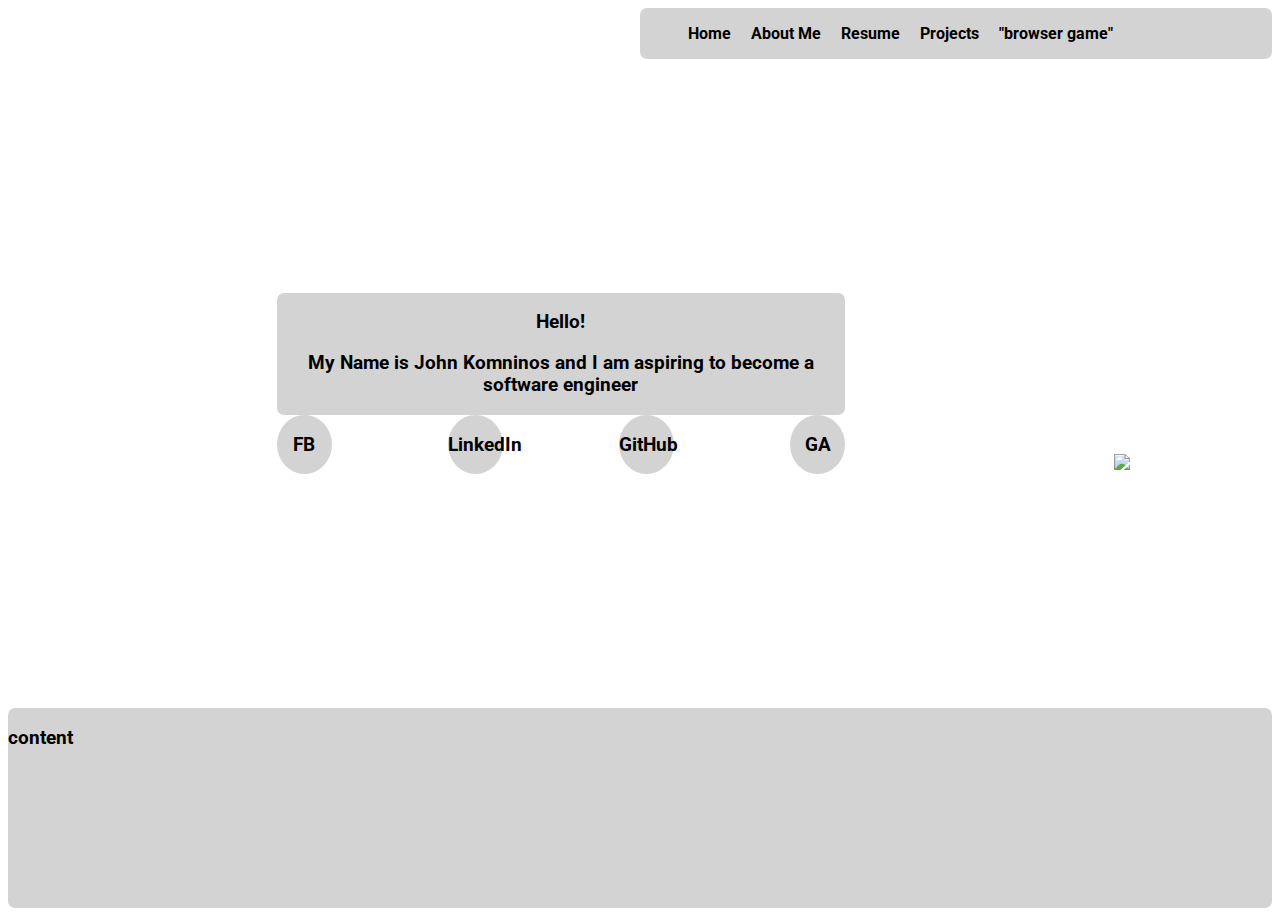
==== index.html @ 21d20211 "morning commit" ====
<!DOCTYPE html>
<html lang="en" dir="ltr">
  <head>
    <meta charset="utf-8">
    <meta name="viewport" content="width=device-width, initial-scale=1">
    <title></title>
      <link rel="stylesheet" href="style.css">
  </head>
  <body>
    <div class="box" id = "flex-parent">
      <div class="box" id="top">
        <div class="box" id ="nav-header">
          <nav>
            <ul>
              <li><a class ="nav" href="index.html">Home</a></li>
              <li><a class ="nav" href="aboutme.html">About Me</a></li>
              <li><a class ="nav" href="resume.html">Resume</a></li>
              <li><a class ="nav" href="projects.html">Projects</a></li>
              <li><a class ="nav" href="#">"browser game"</a></li>
            </ul>
          </nav>
        </div>
      </div>
      <div class="box" id = "left">
        <div class="box" id="greeting">
          <h3>Hello!</h3>
          <h3>My Name is John Komninos and I am aspiring to become a  software engineer</h3>
        </div>
        <div class="box" id="links">
          <div class="links"><h3>FB</h3></div>
          <div class="links"><h3>LinkedIn</h3></div>
          <div class="links"><h3>GitHub</h3></div>
          <div class="links"><h3>GA</h3></div>
        </div>
      </div>
      <div class="box" id = "right">
        <div class="box" id = "photo">
          <img src="https://imgur.com/UcE0fiP.jpg"/>
        </div>
      </div>
      <div id="bottom">
        <div><h3>content</h3></div>
      </div>
    </div>
  </body>
</html>
---- style.css ----
@import url('https://fonts.googleapis.com/css2?family=Akshar&family=Roboto:wght@300&display=swap');
body{
  font-family: 'Roboto', sans-serif;
  font-weight: bold;
}

#flex-parent{
  width:100%;
  display: flex;
  flex-wrap: wrap;
  height:900px;
  align-content:space-between;
  justify-content: space-evenly;
  overflow: scroll;
}

#top{
  display: flex;
  flex-wrap: wrap;
  flex-direction: row-reverse;
  width:100%;
}

#nav-header li{
  list-style: none;
  display: inline;
  font-size: 1em;
  padding:8px;

}

#nav-header{
  width:50%;
  background-color: #D3D3D3;
  border-radius: 7px;
}

.nav{
  text-decoration: none;
  color: black;
}

.nav:hover{
  background-color: rgba(0, 255, 0, .8);
}

#left{
  display: flex;
  flex-wrap:wrap;
  align-content: space-evenly;
  margin-right:10%;
  margin-left: 10%;
  width:45%;
  text-align: center;
}

#greeting{
  width:100%;
  font-size: 1em;
  background-color: #D3D3D3;
  border-radius: 7px;
}

#links{
  display: flex;
  width:100%;
  justify-content: space-between;
  font-size: 1em;
}

.links{
width:55px;
text-align: center;
background-color: #D3D3D3;
border-radius: 50%;
}

#right{
  display: flex;
  flex-wrap: wrap;
  align-content: flex-end;
}

#bottom{
  display: flex;
  background-color: #D3D3D3;
  border-radius: 7px;
  width:100%;
  height:200px;
}
@media (max-width:400px){
#nav-header{
  width:100%;
  height:667px;
}

#nav-header li{
  display:block;
  height:133px;
  text-align: center;
  font-size: 2em
}

#left{
  width:100%;
  height:500px;
}

#right{
  width:100%;
}

#photo{
  margin:0 auto;
  margin-bottom: 20px
}


}
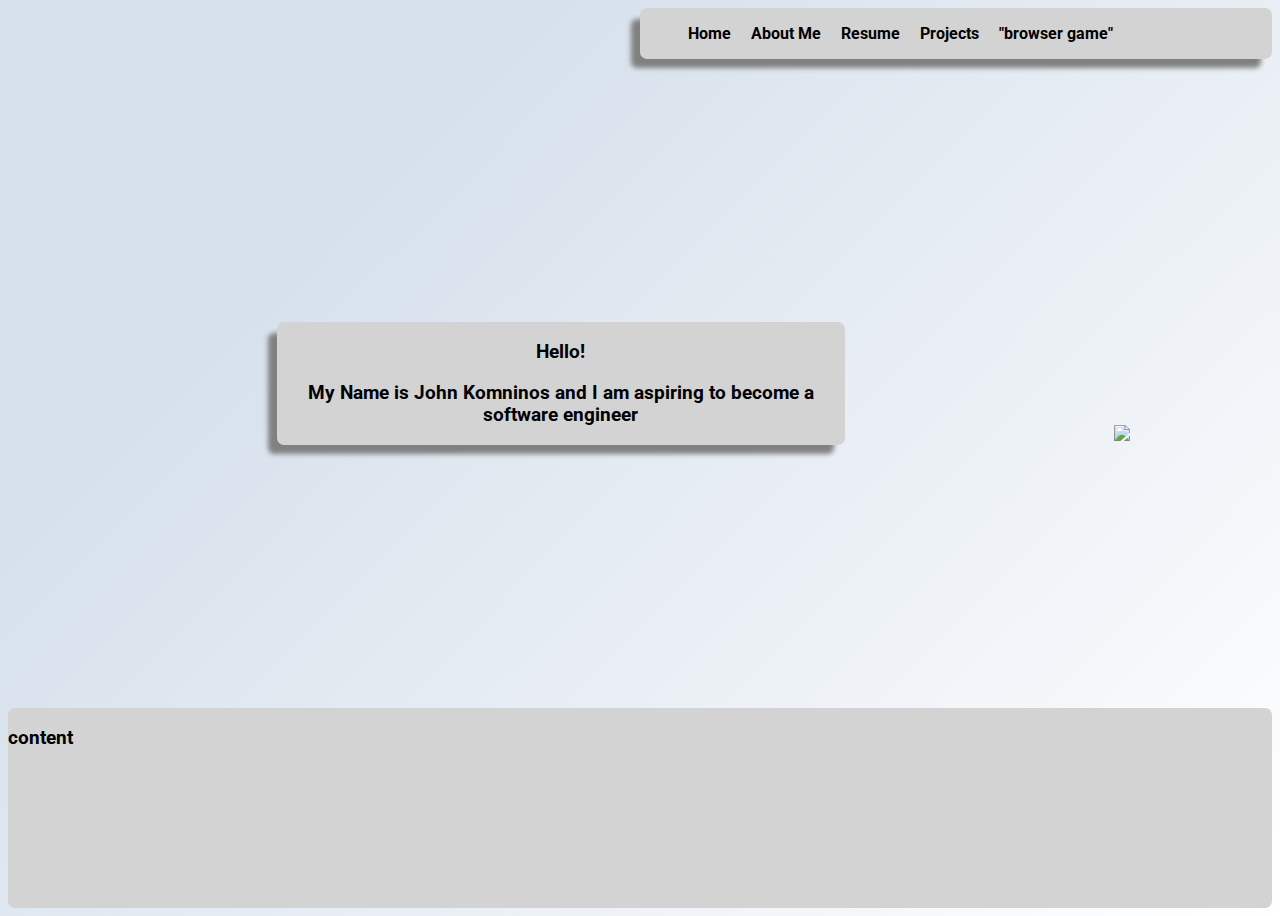
==== commit c80787e1: "Saving my work" ====
--- a/index.html
+++ b/index.html
@@ -27,10 +27,10 @@
           <h3>My Name is John Komninos and I am aspiring to become a  software engineer</h3>
         </div>
         <div class="box" id="links">
-          <div class="links"><h3>FB</h3></div>
-          <div class="links"><h3>LinkedIn</h3></div>
-          <div class="links"><h3>GitHub</h3></div>
-          <div class="links"><h3>GA</h3></div>
+          <div class="links"><a href="https://www.facebook.com/john.komninos.33"><ion-icon class="blue-logo" name="logo-facebook"></ion-icon></a></div>
+          <div class="links"><a href="https://www.linkedin.com/in/john-komninos-54923211b/"><ion-icon class="blue-logo" name="logo-linkedin"></ion-icon></a></div>
+          <div class="links"><a href="https://github.com/JohnKomninos"><ion-icon id ="black-logo" name="logo-github"></ion-icon></a></div>
+          <div class="links"><a href="#"><ion-icon class="blue-logo" name="logo-twitter"></a></ion-icon></div>
         </div>
       </div>
       <div class="box" id = "right">
@@ -42,5 +42,7 @@
         <div><h3>content</h3></div>
       </div>
     </div>
+    <script type="module" src="https://unpkg.com/ionicons@5.5.2/dist/ionicons/ionicons.esm.js"></script>
+    <script nomodule src="https://unpkg.com/ionicons@5.5.2/dist/ionicons/ionicons.js"></script>
   </body>
 </html>
--- a/style.css
+++ b/style.css
@@ -2,6 +2,8 @@
 body{
   font-family: 'Roboto', sans-serif;
   font-weight: bold;
+  background-color: #ffffff;
+  background-image: linear-gradient(315deg, #ffffff 0%, #d7e1ec 74%);
 }
 
 #flex-parent{
@@ -33,6 +35,7 @@
   width:50%;
   background-color: #D3D3D3;
   border-radius: 7px;
+  box-shadow: -10px 10px 5px -1px grey;
 }
 
 .nav{
@@ -59,6 +62,7 @@
   font-size: 1em;
   background-color: #D3D3D3;
   border-radius: 7px;
+  box-shadow: -10px 10px 5px -1px grey;
 }
 
 #links{
@@ -71,8 +75,20 @@
 .links{
 width:55px;
 text-align: center;
-background-color: #D3D3D3;
 border-radius: 50%;
+}
+
+ion-icon{
+  height:50px;
+  width:50px;
+}
+
+.blue-logo{
+  color:blue;
+}
+
+#black-logo{
+  color:black;
 }
 
 #right{
@@ -88,7 +104,7 @@
   width:100%;
   height:200px;
 }
-@media (max-width:400px){
+@media (max-width:464px){
 #nav-header{
   width:100%;
   height:667px;
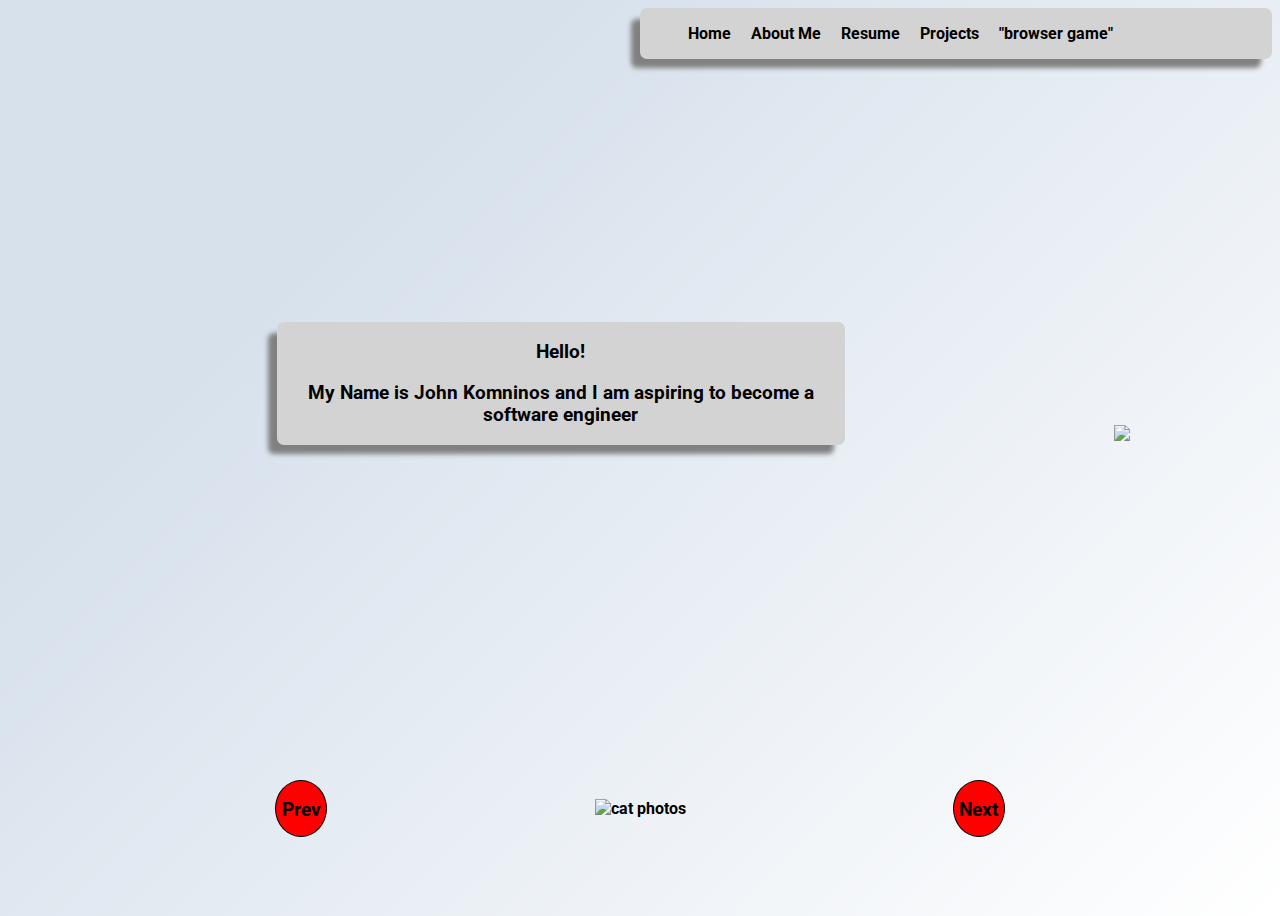
==== commit d9ca5459: "added a cat carousel" ====
--- a/index.html
+++ b/index.html
@@ -4,6 +4,8 @@
     <meta charset="utf-8">
     <meta name="viewport" content="width=device-width, initial-scale=1">
     <title></title>
+    <script src="https://code.jquery.com/jquery-3.6.0.min.js" integrity="sha256-/xUj+3OJU5yExlq6GSYGSHk7tPXikynS7ogEvDej/m4=" crossorigin="anonymous"></script>
+      <script src="app.js" charset="utf-8"></script>
       <link rel="stylesheet" href="style.css">
   </head>
   <body>
@@ -39,7 +41,19 @@
         </div>
       </div>
       <div id="bottom">
-        <div><h3>content</h3></div>
+        <div class="carousel-button" id="prev">
+          <h3>Prev</h3>
+        </div>
+        <div class = "images">
+          <img src="https://imgur.com/NrHB48E.jpg" alt="cat photos" />
+          <img src="https://imgur.com/VoKw50K.jpg" alt="cat photos" />
+          <img src="https://imgur.com/efLY1xY.jpg" alt="cat photos" />
+          <img src="https://imgur.com/D0Zucn9.jpg" alt="cat photos" />
+          <img src="https://imgur.com/f4LhNcU.jpg" alt="cat photos" />
+        </div>
+        <div class="carousel-button" id="next">
+          <h3>Next</h3>
+        </div>
       </div>
     </div>
     <script type="module" src="https://unpkg.com/ionicons@5.5.2/dist/ionicons/ionicons.esm.js"></script>
--- a/style.css
+++ b/style.css
@@ -13,7 +13,7 @@
   height:900px;
   align-content:space-between;
   justify-content: space-evenly;
-  overflow: scroll;
+  /* overflow: scroll; */
 }
 
 #top{
@@ -99,20 +99,44 @@
 
 #bottom{
   display: flex;
-  background-color: #D3D3D3;
-  border-radius: 7px;
+  flex-direction: row;
+  align-items: center;
+  justify-content: space-evenly;
   width:100%;
   height:200px;
 }
+
+.images img{
+  display: none;
+}
+
+.images img:first-of-type{
+  display:block;
+}
+
+.carousel-button{
+  align-self: center;
+  height: 50px;
+  width: 50px;
+  border:1px solid black;
+  border-radius: 50%;
+}
+
+.carousel-button{
+  text-align: center;
+  padding-bottom: 5px;
+  background-color: red;
+}
+
 @media (max-width:464px){
 #nav-header{
   width:100%;
-  height:667px;
+  height:350px;
 }
 
 #nav-header li{
   display:block;
-  height:133px;
+  height:50px;
   text-align: center;
   font-size: 2em
 }
@@ -128,8 +152,11 @@
 
 #photo{
   margin:0 auto;
-  margin-bottom: 20px
+  margin-bottom: 20px;
 }
 
+#flex-parent{
+height:1400px
+}
 
 }
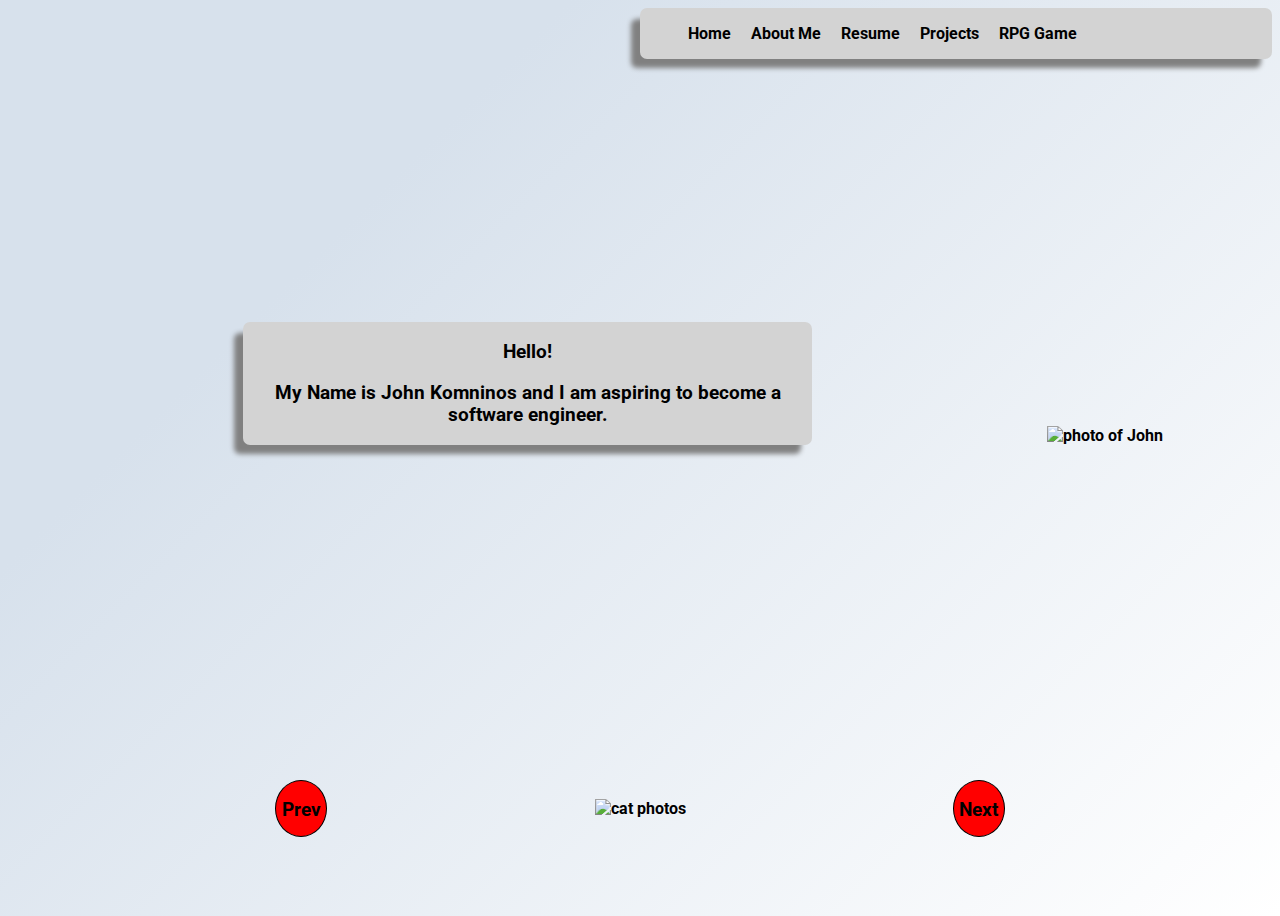
==== commit 57117b27: "morning update" ====
--- a/index.html
+++ b/index.html
@@ -3,41 +3,41 @@
   <head>
     <meta charset="utf-8">
     <meta name="viewport" content="width=device-width, initial-scale=1">
-    <title></title>
+    <title>Home Page</title>
     <script src="https://code.jquery.com/jquery-3.6.0.min.js" integrity="sha256-/xUj+3OJU5yExlq6GSYGSHk7tPXikynS7ogEvDej/m4=" crossorigin="anonymous"></script>
       <script src="app.js" charset="utf-8"></script>
       <link rel="stylesheet" href="style.css">
   </head>
   <body>
-    <div class="box" id = "flex-parent">
-      <div class="box" id="top">
-        <div class="box" id ="nav-header">
+    <div id = "flex-parent">
+      <div id="top">
+        <div id ="nav-header">
           <nav>
             <ul>
               <li><a class ="nav" href="index.html">Home</a></li>
               <li><a class ="nav" href="aboutme.html">About Me</a></li>
               <li><a class ="nav" href="resume.html">Resume</a></li>
               <li><a class ="nav" href="projects.html">Projects</a></li>
-              <li><a class ="nav" href="#">"browser game"</a></li>
+              <li><a class ="nav" href="browsergame.html">RPG Game</a></li>
             </ul>
           </nav>
         </div>
       </div>
-      <div class="box" id = "left">
-        <div class="box" id="greeting">
+      <div id= "left">
+        <div id="greeting">
           <h3>Hello!</h3>
-          <h3>My Name is John Komninos and I am aspiring to become a  software engineer</h3>
+          <h3>My Name is John Komninos and I am aspiring to become a  software engineer.</h3>
         </div>
-        <div class="box" id="links">
+        <div id="links">
           <div class="links"><a href="https://www.facebook.com/john.komninos.33"><ion-icon class="blue-logo" name="logo-facebook"></ion-icon></a></div>
           <div class="links"><a href="https://www.linkedin.com/in/john-komninos-54923211b/"><ion-icon class="blue-logo" name="logo-linkedin"></ion-icon></a></div>
           <div class="links"><a href="https://github.com/JohnKomninos"><ion-icon id ="black-logo" name="logo-github"></ion-icon></a></div>
           <div class="links"><a href="#"><ion-icon class="blue-logo" name="logo-twitter"></a></ion-icon></div>
         </div>
       </div>
-      <div class="box" id = "right">
-        <div class="box" id = "photo">
-          <img src="https://imgur.com/UcE0fiP.jpg"/>
+      <div id = "right">
+        <div id = "photo">
+          <img src="https://imgur.com/UcE0fiP.jpg" alt="photo of John"/>
         </div>
       </div>
       <div id="bottom">
--- a/style.css
+++ b/style.css
@@ -1,4 +1,5 @@
 @import url('https://fonts.googleapis.com/css2?family=Akshar&family=Roboto:wght@300&display=swap');
+
 body{
   font-family: 'Roboto', sans-serif;
   font-weight: bold;
@@ -13,7 +14,6 @@
   height:900px;
   align-content:space-between;
   justify-content: space-evenly;
-  /* overflow: scroll; */
 }
 
 #top{
@@ -28,7 +28,6 @@
   display: inline;
   font-size: 1em;
   padding:8px;
-
 }
 
 #nav-header{
@@ -45,6 +44,7 @@
 
 .nav:hover{
   background-color: rgba(0, 255, 0, .8);
+  border-radius: 10px;
 }
 
 #left{
@@ -69,13 +69,10 @@
   display: flex;
   width:100%;
   justify-content: space-between;
-  font-size: 1em;
 }
 
 .links{
-width:55px;
-text-align: center;
-border-radius: 50%;
+  width:55px;
 }
 
 ion-icon{
@@ -120,43 +117,44 @@
   width: 50px;
   border:1px solid black;
   border-radius: 50%;
-}
-
-.carousel-button{
   text-align: center;
   padding-bottom: 5px;
   background-color: red;
 }
 
 @media (max-width:464px){
-#nav-header{
-  width:100%;
-  height:350px;
+
+  #top{
+    justify-content: center;
+  }
+
+  #nav-header{
+    width:80%;
+    height:350px;
+  }
+
+  #nav-header li{
+    display:block;
+    height:50px;
+    text-align: center;
+    font-size: 1.5em
+  }
+
+  #left{
+    width:100%;
+    height:500px;
+  }
+
+  #right{
+    width:100%;
+  }
+
+  #photo{
+    margin:0 auto;
+    margin-bottom: 20px;
+  }
+
+  #flex-parent{
+  height:1400px
+  }
 }
-
-#nav-header li{
-  display:block;
-  height:50px;
-  text-align: center;
-  font-size: 2em
-}
-
-#left{
-  width:100%;
-  height:500px;
-}
-
-#right{
-  width:100%;
-}
-
-#photo{
-  margin:0 auto;
-  margin-bottom: 20px;
-}
-
-#flex-parent{
-height:1400px
-}
-
-}
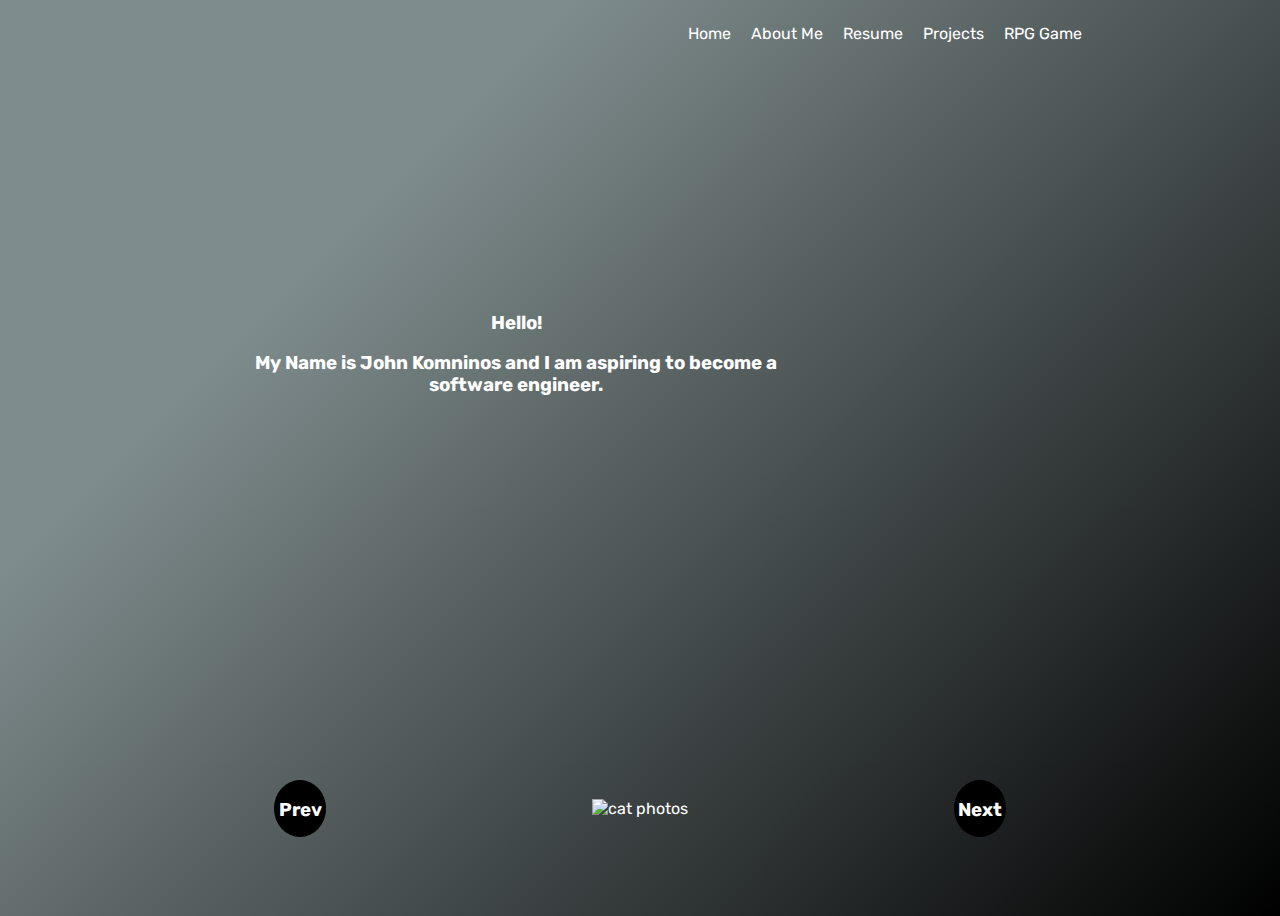
==== commit ce0b9021: "styling" ====
--- a/index.html
+++ b/index.html
@@ -37,7 +37,7 @@
       </div>
       <div id = "right">
         <div id = "photo">
-          <img src="https://imgur.com/UcE0fiP.jpg" alt="photo of John"/>
+          <!-- <img src="https://imgur.com/UcE0fiP.jpg" alt="photo of John"/> -->
         </div>
       </div>
       <div id="bottom">
--- a/style.css
+++ b/style.css
@@ -1,10 +1,12 @@
-@import url('https://fonts.googleapis.com/css2?family=Akshar&family=Roboto:wght@300&display=swap');
+@import url('https://fonts.googleapis.com/css2?family=Rubik:wght@700&display=swap');
 
 body{
-  font-family: 'Roboto', sans-serif;
-  font-weight: bold;
-  background-color: #ffffff;
-  background-image: linear-gradient(315deg, #ffffff 0%, #d7e1ec 74%);
+  font-family: 'Rubik', sans-serif;
+  color: white;
+  background-color: #000000;
+  background-image: linear-gradient(315deg, #000000 0%, #7f8c8d 74%);
+  /* background-color: #5b6467;
+  background-image: linear-gradient(315deg, #5b6467 0%, #8b939a 74%); */
 }
 
 #flex-parent{
@@ -32,14 +34,11 @@
 
 #nav-header{
   width:50%;
-  background-color: #D3D3D3;
-  border-radius: 7px;
-  box-shadow: -10px 10px 5px -1px grey;
 }
 
 .nav{
   text-decoration: none;
-  color: black;
+  color:white;
 }
 
 .nav:hover{
@@ -60,9 +59,6 @@
 #greeting{
   width:100%;
   font-size: 1em;
-  background-color: #D3D3D3;
-  border-radius: 7px;
-  box-shadow: -10px 10px 5px -1px grey;
 }
 
 #links{
@@ -92,6 +88,12 @@
   display: flex;
   flex-wrap: wrap;
   align-content: flex-end;
+  width: 150px;
+  height: 300px;
+  border-radius: 50%;
+  background-image: url('https://imgur.com/UcE0fiP.jpg');
+  background-size: cover;
+
 }
 
 #bottom{
@@ -119,7 +121,7 @@
   border-radius: 50%;
   text-align: center;
   padding-bottom: 5px;
-  background-color: red;
+  background-color: black;
 }
 
 @media (max-width:464px){
@@ -130,7 +132,7 @@
 
   #nav-header{
     width:80%;
-    height:350px;
+    height:300px;
   }
 
   #nav-header li{
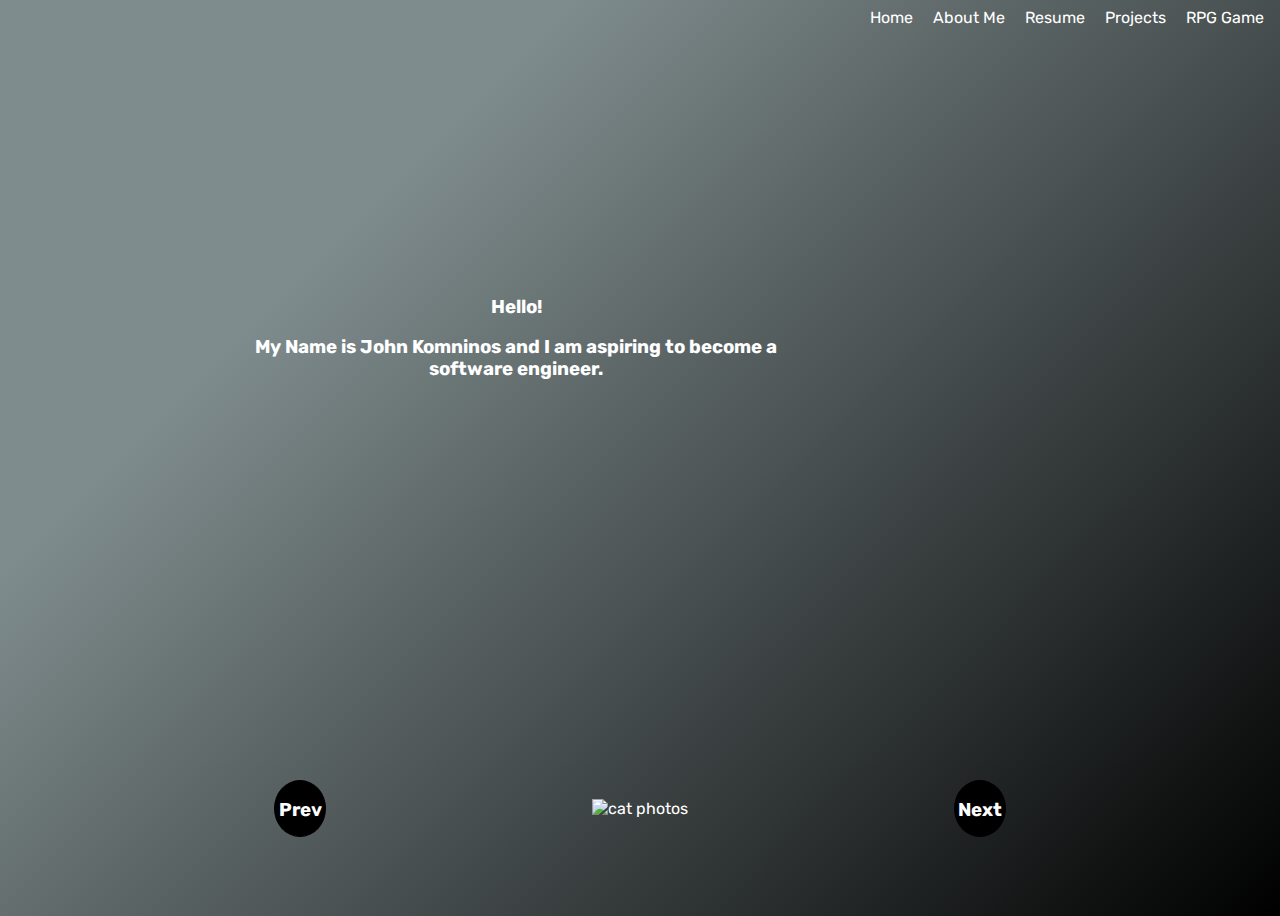
==== commit d747b036: "finished nav" ====
--- a/index.html
+++ b/index.html
@@ -9,8 +9,16 @@
       <link rel="stylesheet" href="style.css">
   </head>
   <body>
+    <!-- ///////creating the parent flex box///// -->
     <div id = "flex-parent">
+      <!-- //////creating the nav section////// -->
       <div id="top">
+        <div class="close-hamburger">X</div>
+        <div class="hamburger">
+          <span class="bar"></span>
+          <span class="bar"></span>
+          <span class="bar"></span>
+        </div>
         <div id ="nav-header">
           <nav>
             <ul>
@@ -23,6 +31,7 @@
           </nav>
         </div>
       </div>
+      <!-- ///////creating the greeting and social media links. links found at https://ionic.io/ionicons/usage////// -->
       <div id= "left">
         <div id="greeting">
           <h3>Hello!</h3>
@@ -35,11 +44,13 @@
           <div class="links"><a href="#"><ion-icon class="blue-logo" name="logo-twitter"></a></ion-icon></div>
         </div>
       </div>
+      <!-- //////adding a photo of myself as a background///// -->
       <div id = "right">
         <div id = "photo">
           <!-- <img src="https://imgur.com/UcE0fiP.jpg" alt="photo of John"/> -->
         </div>
       </div>
+      <!-- //////creating a cat carousel/////// -->
       <div id="bottom">
         <div class="carousel-button" id="prev">
           <h3>Prev</h3>
@@ -56,6 +67,7 @@
         </div>
       </div>
     </div>
+    <!-- //////The below scripts were needed to make the icons appear///// -->
     <script type="module" src="https://unpkg.com/ionicons@5.5.2/dist/ionicons/ionicons.esm.js"></script>
     <script nomodule src="https://unpkg.com/ionicons@5.5.2/dist/ionicons/ionicons.js"></script>
   </body>
--- a/style.css
+++ b/style.css
@@ -1,5 +1,4 @@
 @import url('https://fonts.googleapis.com/css2?family=Rubik:wght@700&display=swap');
-
 body{
   font-family: 'Rubik', sans-serif;
   color: white;
@@ -9,6 +8,7 @@
   background-image: linear-gradient(315deg, #5b6467 0%, #8b939a 74%); */
 }
 
+/* ////styling the main flex box////// */
 #flex-parent{
   width:100%;
   display: flex;
@@ -17,12 +17,18 @@
   align-content:space-between;
   justify-content: space-evenly;
 }
-
+/* /////styling the nav///// */
 #top{
   display: flex;
   flex-wrap: wrap;
   flex-direction: row-reverse;
   width:100%;
+}
+
+#nav-header ul{
+  padding:0;
+  margin:0;
+  text-align: right;
 }
 
 #nav-header li{
@@ -33,7 +39,23 @@
 }
 
 #nav-header{
-  width:50%;
+  width:90%;
+}
+
+.hamburger{
+  display:none;
+}
+
+.close-hamburger{
+  font-size: 30px;
+}
+
+.bar{
+  display:block;
+  width:25px;
+  height:3px;
+  margin:5px auto;
+  background-color: white;
 }
 
 .nav{
@@ -46,6 +68,7 @@
   border-radius: 10px;
 }
 
+/* ///////styling the greeting and links///// */
 #left{
   display: flex;
   flex-wrap:wrap;
@@ -83,7 +106,7 @@
 #black-logo{
   color:black;
 }
-
+/* //////styling the right and photo////// */
 #right{
   display: flex;
   flex-wrap: wrap;
@@ -96,6 +119,7 @@
 
 }
 
+/* /////styling the cat carousel//////// */
 #bottom{
   display: flex;
   flex-direction: row;
@@ -124,15 +148,17 @@
   background-color: black;
 }
 
+/* ////adjusting for mobile screen//// */
 @media (max-width:464px){
 
   #top{
-    justify-content: center;
+    justify-content:flex-start;
   }
 
   #nav-header{
-    width:80%;
+    width:100%;
     height:300px;
+    display: none;
   }
 
   #nav-header li{
@@ -140,6 +166,10 @@
     height:50px;
     text-align: center;
     font-size: 1.5em
+  }
+
+  .hamburger{
+    display:block;
   }
 
   #left{
@@ -157,6 +187,6 @@
   }
 
   #flex-parent{
-  height:1400px
+  height:1100px
   }
 }
